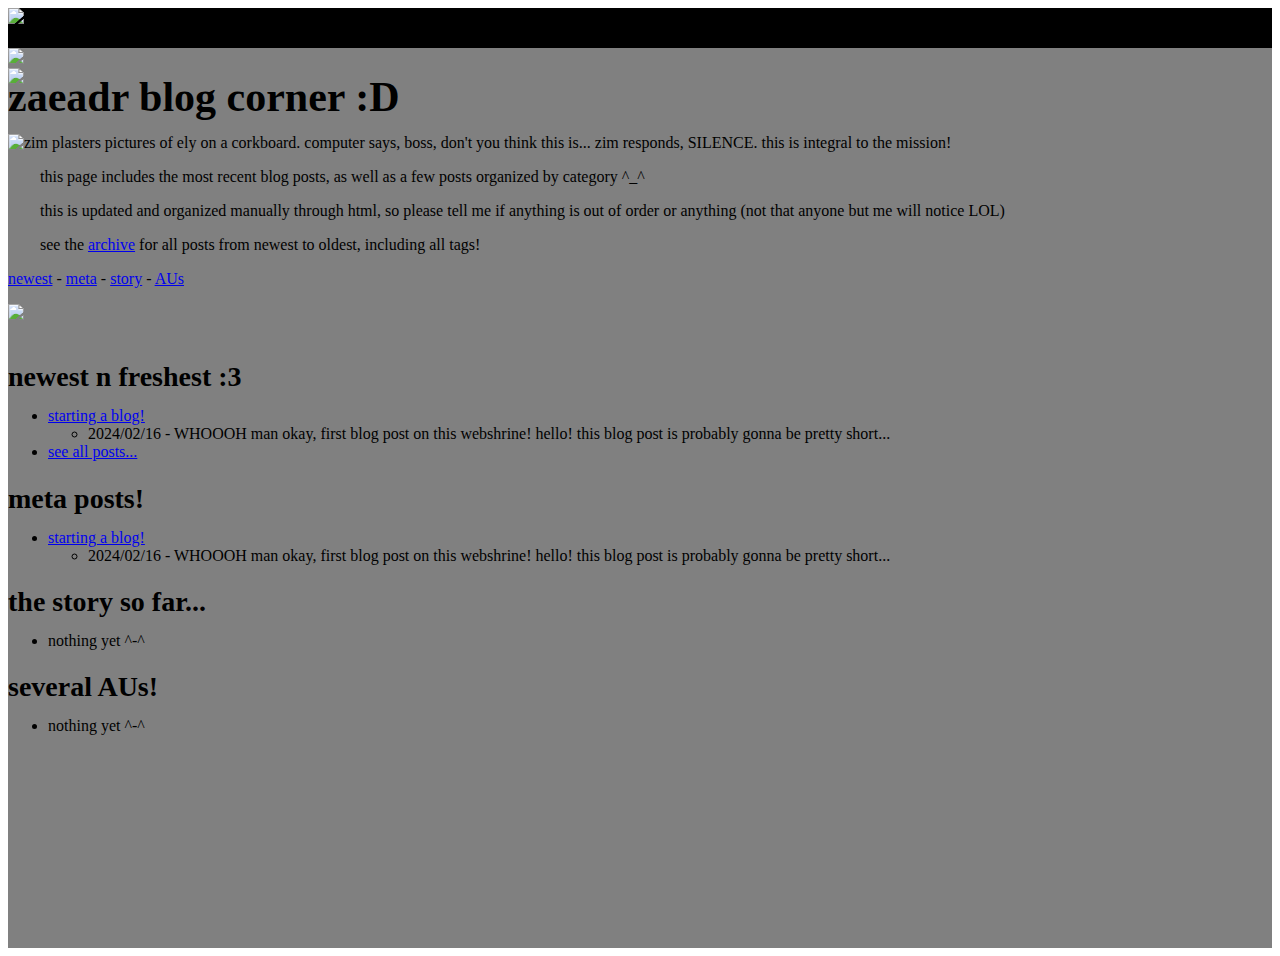
==== blog/index.html @ 05426636 "added blog! hopefully minimal bugs!" ====
<!DOCTYPE html>

<!--alright lets do this one more time-->

<html lang="en">
<head>
	<title>crowghostufo</title>
	<meta charset="UTF-8" />
	<meta name="viewport" content="width=device-width, initial-scale=1, user-scalable=no" />
	<meta property="og:type" content="website"/>
	<meta property="og:title" content="crowghostufo"/>
	<meta property="og:description" content="ultimate one stop fanpage for zaeadr, the cutest iz polyship on urth!"/>
	<meta property="og:url" content="https://whataphantasia.github.io/crowghostufo/blog/"/>
	<meta property="og:image" content="https://whataphantasia.github.io/crowghostufo/img/splash_main.png"/>
	
    <link rel="shortcut icon" type="image/x-icon" href="/crowghostufo/favicon.ico">
	<!--bootstrap-->
	<!-- Latest compiled and minified CSS -->
	<link href="https://cdn.jsdelivr.net/npm/bootstrap@5.3.0-alpha3/dist/css/bootstrap.min.css" rel="stylesheet" integrity="sha384-KK94CHFLLe+nY2dmCWGMq91rCGa5gtU4mk92HdvYe+M/SXH301p5ILy+dN9+nJOZ" crossorigin="anonymous">
	<!-- Latest compiled JavaScript -->
	<script src="https://cdn.jsdelivr.net/npm/bootstrap@5.3.0-alpha3/dist/js/bootstrap.bundle.min.js" integrity="sha384-ENjdO4Dr2bkBIFxQpeoTz1HIcje39Wm4jDKdf19U8gI4ddQ3GYNS7NTKfAdVQSZe" crossorigin="anonymous"></script>

	<!--i love exo 2 mwa mwa mwa-->
	<link rel="stylesheet" href="https://fonts.googleapis.com/css?family=Exo+2">

	<!-- JQUERY LOL help -->
	<script src="https://code.jquery.com/jquery-1.10.2.js"></script>

	<!--overwrite bootstrap stuff-->
	<link href="/crowghostufo/assets/css_main.css" rel="stylesheet">
	<!--and space for any other potential stylesheets or js scripts i make...-->
</head>

<body>
    <div class="sticky-top" style="z-index: 999; height: 40px;">
        <div class="row">
            <!--dark left section-->
            <div class="col-12 col-md-9" style="background-color: black; height: 40px; z-index: 999;"><img src="/crowghostufo/img/Title1.png" class="d-block d-md-none mx-auto" style="height: 40px;"></div>
            <!--dither-->
            <div class="col-1 p-0"><img src="/crowghostufo/img/bar_dither.png" class="d-none d-md-block" style="margin-left: 0; padding-left: 0; z-index: 999;"></div>
            <!--tiny logo!-->
            <div class="col-2"><img src="/crowghostufo/img/Title1.png" class="d-none d-md-block mx-auto" style="top: 0; height: 50px; z-index: 999;"></div>
        </div>
    </div>

    <!--body section now. lets go-->
    <div class="col-12">
        <div class="row p-0 justify-content-center align-items-center">
			<div class="col-md-8 p-5 m-0 text-left align-content-center border border-2 border-dark" style="background-color: grey; min-height: 100vh; max-height: 100%; overflow: auto;">
                <div class="mb-2">
                <h1 id="credits" style="font-size: 42px; line-height: 1; margin-bottom: 1rem; font-weight: bold;">
                    zaeadr blog corner :D</h1>
                </div>

                <div style="overflow: hidden;">
                <div class="mx-2 mb-2 px-4 float-end"><img src="https://cdn.discordapp.com/attachments/983478225277710376/1072701903655403520/SPOILER_IMG_9561.png?ex=65de96ff&is=65cc21ff&hm=5c38600319f2967fae18c16fa83a10eb1769620caeb0766ea8d749986fd5dd0e&" class="mx-auto rounded" style="max-height: 200px; width: 100%;" alt="zim plasters pictures of ely on a corkboard. computer says, boss, don't you think this is... zim responds, SILENCE. this is integral to the mission!"></div>
                
                <p style="text-indent: 2em;">this page includes the most recent blog posts, as well as a few posts organized by category ^_^</p>
                <p style="text-indent: 2em;">this is updated and organized manually through html, so please tell me if anything is out of order or anything (not that anyone but me will notice LOL)</p>
                <p style="text-indent: 2em;">see the <a href="https://whataphantasia.github.io/crowghostufo/blog/archive">archive</a> for all posts from newest to oldest, including all tags!</p>

                <div class="col-10 p-2 mx-auto border border-2 border-dark border-opacity-25 rounded">
                    <p class="text-center mb-0">
                        <a href="#newest">newest</a> - 
                        <a href="#meta">meta</a> - 
                        <a href="#story">story</a> - 
                        <a href="#au">AUs</a>
                    </p>
                </div>

                <p class="text-center my-3"><img src="https://raw.githubusercontent.com/WhatAPhantasia/whataphantasia.github.io/main/img/divider_starline.png" class="img-fluid"></p>
                </div>

                <!--list content container-->
                <div class="row align-items-stretch justify-content-center">
                    <div class="col-md-5 m-3 border border-2 border-dark border-opacity-25 rounded p-3">
                        <h2 id="newest" style="font-size: 28px; line-height: 1; margin-bottom: 1rem; font-weight: bold;">
                            newest n freshest :3</h2>
                        <ul class="mb-0">
                            <a href="posts/2024-02-16-starting-a-blog">
                            <li>starting a blog!</a></li>
                            <ul><li class="list-unstyled">2024/02/16 - WHOOOH man okay, first blog post on this webshrine! hello! this blog post is probably gonna be pretty short...</ul>
                            </li>

                            <li class="mt-2 list-unstyled text-end"><a href="https://whataphantasia.github.io/crowghostufo/blog/archive">see all posts...</a></li>
                        </ul>
                    </div>
                    <div class="col-md-5 m-3 border border-2 border-dark border-opacity-25 rounded p-3">
                        <h2 id="meta" style="font-size: 28px; line-height: 1; margin-bottom: 1rem; font-weight: bold;">
                            meta posts!</h2>
                            
                        <ul class="mb-0">
                            <a href="posts/2024-02-16-starting-a-blog">
                            <li>starting a blog!</a></li>
                            <ul><li class="list-unstyled">2024/02/16 - WHOOOH man okay, first blog post on this webshrine! hello! this blog post is probably gonna be pretty short...</ul>
                            </li>
                        </ul>
                    </div>
                    <div class="col-md-5 m-3 border border-2 border-dark border-opacity-25 rounded p-3">
                        <h2 id="story" style="font-size: 28px; line-height: 1; margin-bottom: 1rem; font-weight: bold;">
                            the story so far...</h2>

                        <ul>
                            <li>nothing yet ^-^</li>
                        </ul>
                    </div>
                    <div class="col-md-5 m-3 border border-2 border-dark border-opacity-25 rounded p-3">
                        <h2 id="au" style="font-size: 28px; line-height: 1; margin-bottom: 1rem; font-weight: bold;">
                            several AUs!</h2>

                        <ul>
                            <li>nothing yet ^-^</li>
                        </ul>
                    </div>
                </div>
            </div>
            <div class="col-md-4 mx-auto mt-auto sticky-md-bottom" style="z-index: 3;">

                <div id="sidebar-base"></div>
                <script>
                $(function(){
                $("#sidebar-base").load("/crowghostufo/sidebar.html");
                });
                </script>
                
            </div>
        </div>
    </div>
</body>
</html>
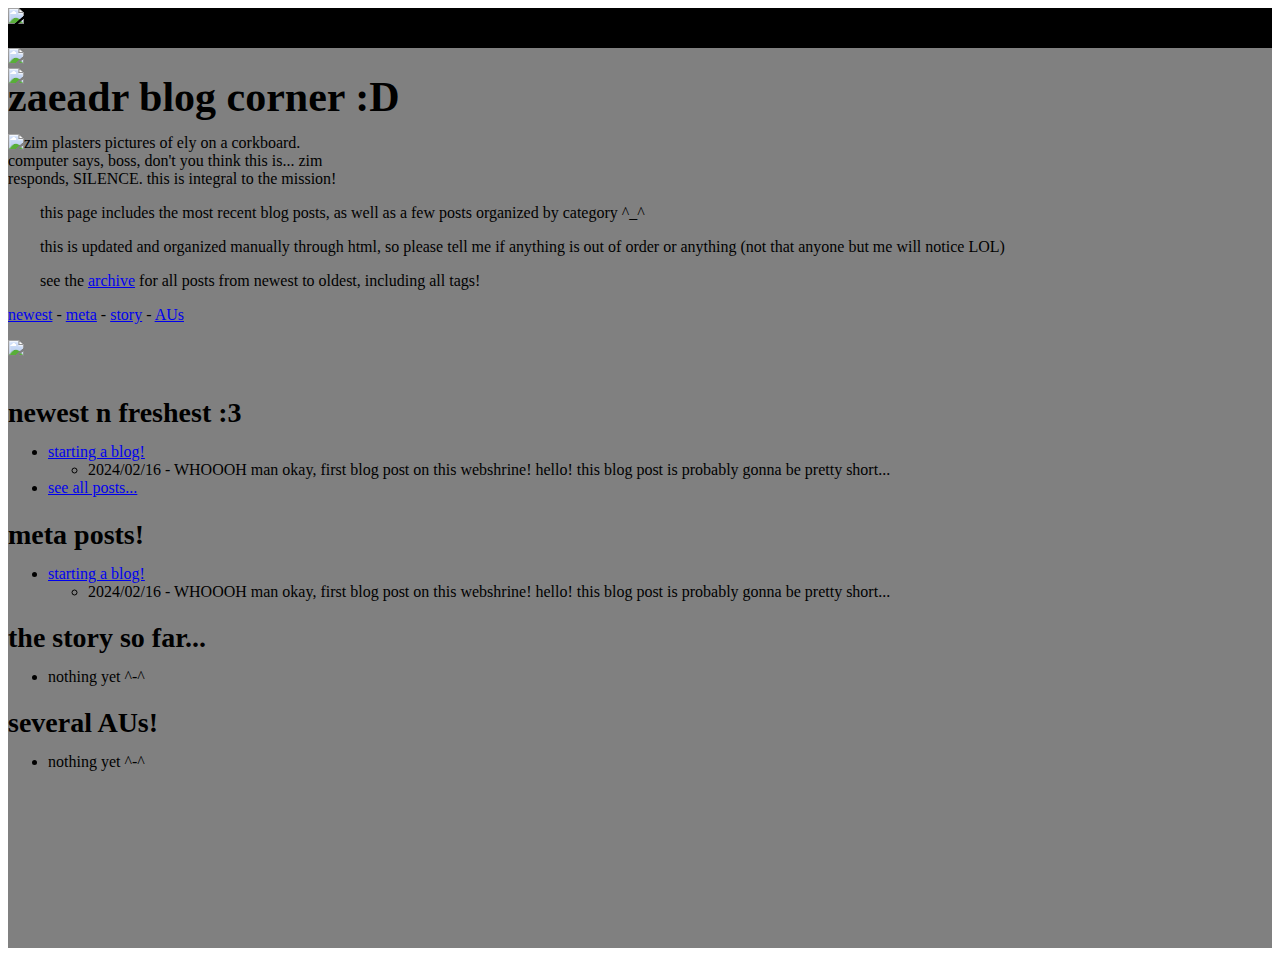
==== commit 08c1a6e2: "+manifest, bugfixes" ====
--- a/blog/index.html
+++ b/blog/index.html
@@ -35,11 +35,11 @@
     <div class="sticky-top" style="z-index: 999; height: 40px;">
         <div class="row">
             <!--dark left section-->
-            <div class="col-12 col-md-9" style="background-color: black; height: 40px; z-index: 999;"><img src="/crowghostufo/img/Title1.png" class="d-block d-md-none mx-auto" style="height: 40px;"></div>
+            <div class="col-12 col-md-9" style="background-color: black; height: 40px; z-index: 999;"><img src="/crowghostufo/img/ui/Title1.png" class="d-block d-md-none mx-auto" style="height: 40px;"></div>
             <!--dither-->
-            <div class="col-1 p-0"><img src="/crowghostufo/img/bar_dither.png" class="d-none d-md-block" style="margin-left: 0; padding-left: 0; z-index: 999;"></div>
+            <div class="col-1 p-0"><img src="/crowghostufo/img/ui/bar_dither.png" class="d-none d-md-block" style="margin-left: 0; padding-left: 0; z-index: 999;"></div>
             <!--tiny logo!-->
-            <div class="col-2"><img src="/crowghostufo/img/Title1.png" class="d-none d-md-block mx-auto" style="top: 0; height: 50px; z-index: 999;"></div>
+            <div class="col-2"><img src="/crowghostufo/img/ui/Title1.png" class="d-none d-md-block mx-auto" style="top: 0; height: 50px; z-index: 999;"></div>
         </div>
     </div>
 
@@ -53,7 +53,7 @@
                 </div>
 
                 <div style="overflow: hidden;">
-                <div class="mx-2 mb-2 px-4 float-end"><img src="https://cdn.discordapp.com/attachments/983478225277710376/1072701903655403520/SPOILER_IMG_9561.png?ex=65de96ff&is=65cc21ff&hm=5c38600319f2967fae18c16fa83a10eb1769620caeb0766ea8d749986fd5dd0e&" class="mx-auto rounded" style="max-height: 200px; width: 100%;" alt="zim plasters pictures of ely on a corkboard. computer says, boss, don't you think this is... zim responds, SILENCE. this is integral to the mission!"></div>
+                <div class="mx-2 mb-2 px-4 float-end"><img src="/crowghostufo/img/zimresearch(sure).jpg" class="mx-auto rounded" style="max-height: 200px; max-width: 354px; width: 100%;" alt="zim plasters pictures of ely on a corkboard. computer says, boss, don't you think this is... zim responds, SILENCE. this is integral to the mission!"></div>
                 
                 <p style="text-indent: 2em;">this page includes the most recent blog posts, as well as a few posts organized by category ^_^</p>
                 <p style="text-indent: 2em;">this is updated and organized manually through html, so please tell me if anything is out of order or anything (not that anyone but me will notice LOL)</p>
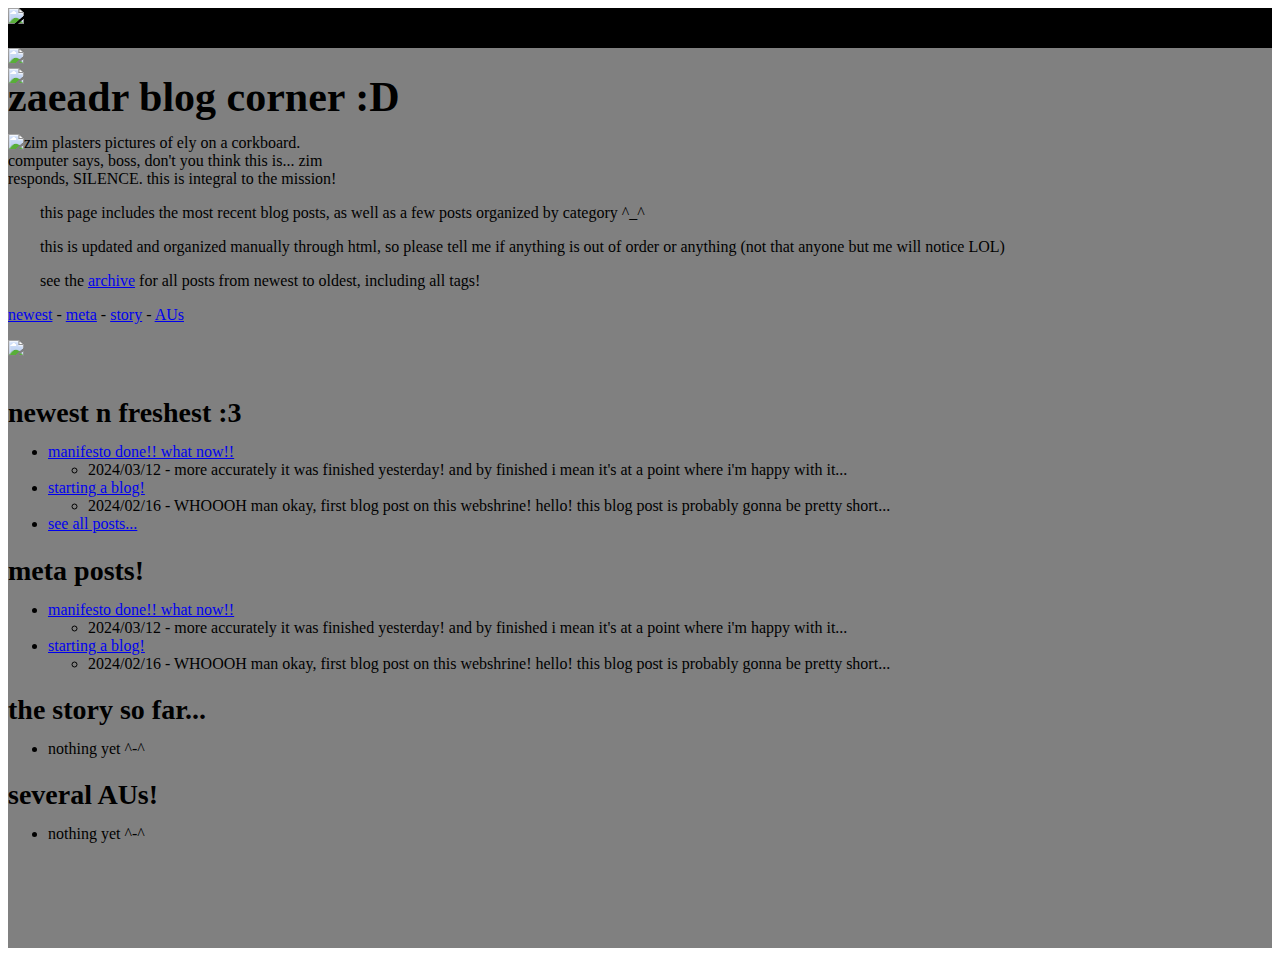
==== commit 66c66b66: "new blog post" ====
--- a/blog/index.html
+++ b/blog/index.html
@@ -77,10 +77,12 @@
                         <h2 id="newest" style="font-size: 28px; line-height: 1; margin-bottom: 1rem; font-weight: bold;">
                             newest n freshest :3</h2>
                         <ul class="mb-0">
+                            <a href="posts/2024-03-12-manifesto-done-what-now.html">
+                            <li>manifesto done!! what now!!</a></li>
+                            <ul><li class="list-unstyled">2024/03/12 - more accurately it was finished yesterday! and by finished i mean it's at a point where i'm happy with it...</ul></li>
                             <a href="posts/2024-02-16-starting-a-blog">
                             <li>starting a blog!</a></li>
-                            <ul><li class="list-unstyled">2024/02/16 - WHOOOH man okay, first blog post on this webshrine! hello! this blog post is probably gonna be pretty short...</ul>
-                            </li>
+                            <ul><li class="list-unstyled">2024/02/16 - WHOOOH man okay, first blog post on this webshrine! hello! this blog post is probably gonna be pretty short...</ul></li>
 
                             <li class="mt-2 list-unstyled text-end"><a href="https://whataphantasia.github.io/crowghostufo/blog/archive">see all posts...</a></li>
                         </ul>
@@ -90,6 +92,9 @@
                             meta posts!</h2>
                             
                         <ul class="mb-0">
+                            <a href="posts/2024-03-12-manifesto-done-what-now.html">
+                            <li>manifesto done!! what now!!</a></li>
+                            <ul><li class="list-unstyled">2024/03/12 - more accurately it was finished yesterday! and by finished i mean it's at a point where i'm happy with it...</ul></li>
                             <a href="posts/2024-02-16-starting-a-blog">
                             <li>starting a blog!</a></li>
                             <ul><li class="list-unstyled">2024/02/16 - WHOOOH man okay, first blog post on this webshrine! hello! this blog post is probably gonna be pretty short...</ul>
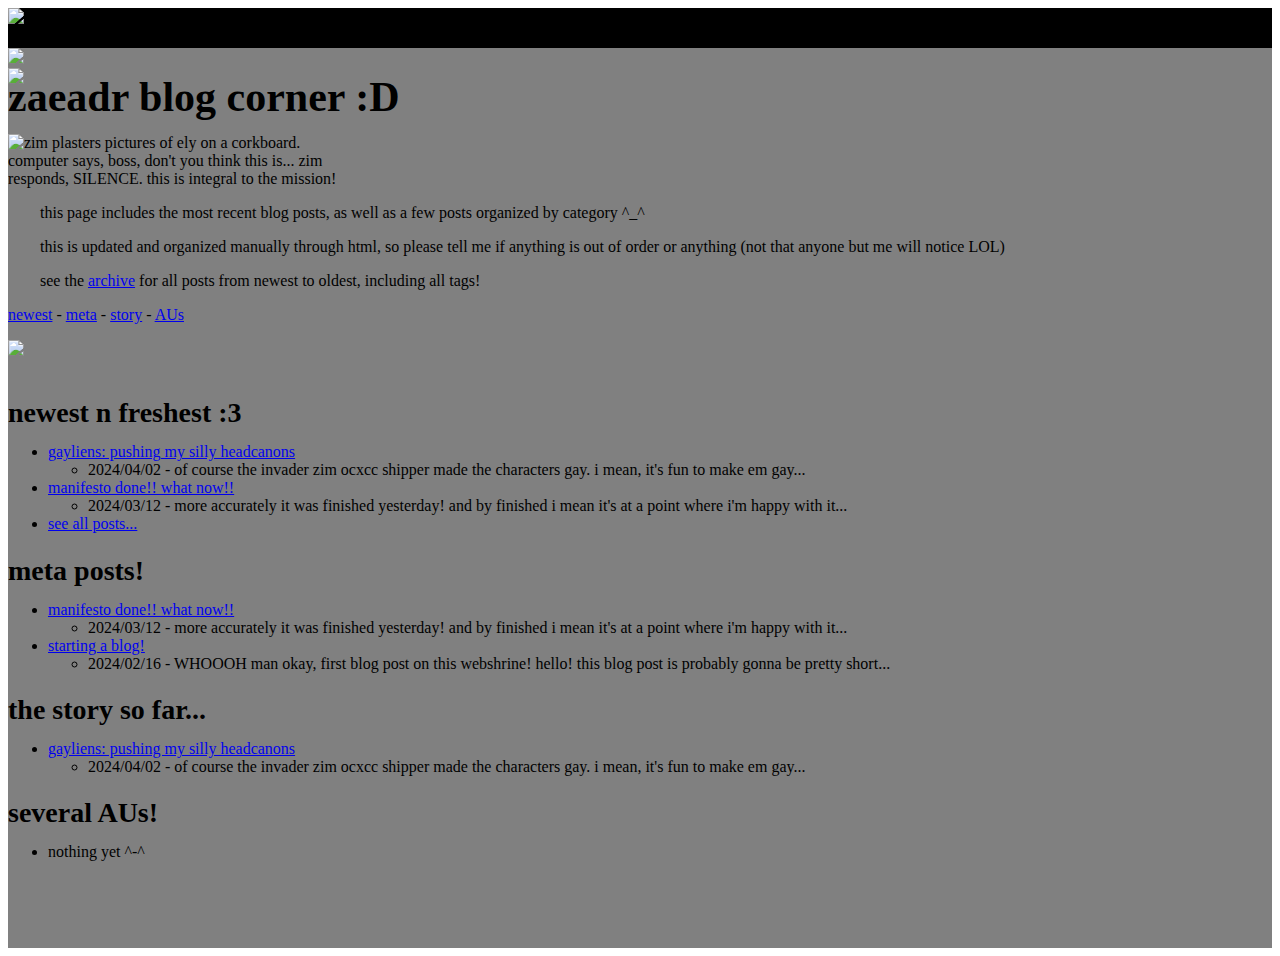
==== commit fbb11e38: "NEW BLOG POST (please dont break)" ====
--- a/blog/index.html
+++ b/blog/index.html
@@ -78,11 +78,11 @@
                             newest n freshest :3</h2>
                         <ul class="mb-0">
                             <a href="posts/2024-03-12-manifesto-done-what-now.html">
+                            <li>gayliens: pushing my silly headcanons</a></li>
+                            <ul><li class="list-unstyled">2024/04/02 - of course the invader zim ocxcc shipper made the characters gay. i mean, it's fun to make em gay...</ul></li>
+                            <a href="posts/2024-03-12-manifesto-done-what-now.html">
                             <li>manifesto done!! what now!!</a></li>
                             <ul><li class="list-unstyled">2024/03/12 - more accurately it was finished yesterday! and by finished i mean it's at a point where i'm happy with it...</ul></li>
-                            <a href="posts/2024-02-16-starting-a-blog">
-                            <li>starting a blog!</a></li>
-                            <ul><li class="list-unstyled">2024/02/16 - WHOOOH man okay, first blog post on this webshrine! hello! this blog post is probably gonna be pretty short...</ul></li>
 
                             <li class="mt-2 list-unstyled text-end"><a href="https://whataphantasia.github.io/crowghostufo/blog/archive">see all posts...</a></li>
                         </ul>
@@ -106,7 +106,9 @@
                             the story so far...</h2>
 
                         <ul>
-                            <li>nothing yet ^-^</li>
+                            <a href="posts/2024-03-12-manifesto-done-what-now.html">
+                            <li>gayliens: pushing my silly headcanons</a></li>
+                            <ul><li class="list-unstyled">2024/04/02 - of course the invader zim ocxcc shipper made the characters gay. i mean, it's fun to make em gay...</ul></li>
                         </ul>
                     </div>
                     <div class="col-md-5 m-3 border border-2 border-dark border-opacity-25 rounded p-3">
